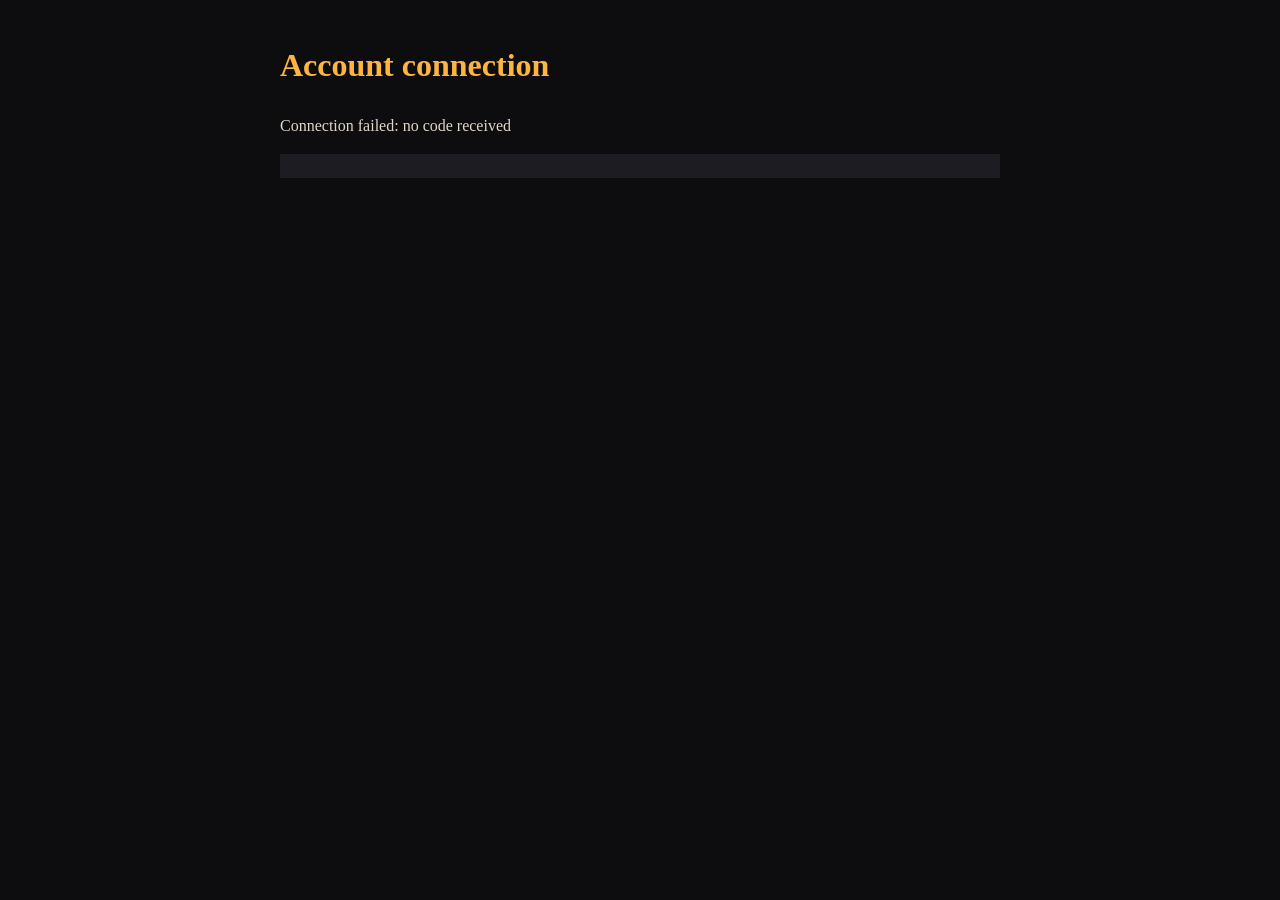
==== callback.html @ 15feadf8 "callback OAuth" ====
<!DOCTYPE html><html lang="en"><head><meta charset="utf-8"><meta name="viewport" content="width=device-width,initial-scale=1"><title>Connected - Creative Factory</title>
<style>body{font-family:Georgia,serif;max-width:720px;margin:40px auto;padding:0 20px;background:#0d0d10;color:#e1d7c8;line-height:1.6}h1{color:#ffb440}code{display:block;word-break:break-all;background:#1c1c22;padding:12px;margin:12px 0}</style></head><body>
<h1>Account connection</h1><p id="msg">Reading response...</p><code id="code"></code>
<script>
var p=new URLSearchParams(location.search);
if(p.get('code')){document.getElementById('msg').textContent='Connected. Copy this full address back to Creative Factory:';document.getElementById('code').textContent=location.href;}
else{document.getElementById('msg').textContent='Connection failed: '+(p.get('error_description')||p.get('error')||'no code received');}
</script></body></html>
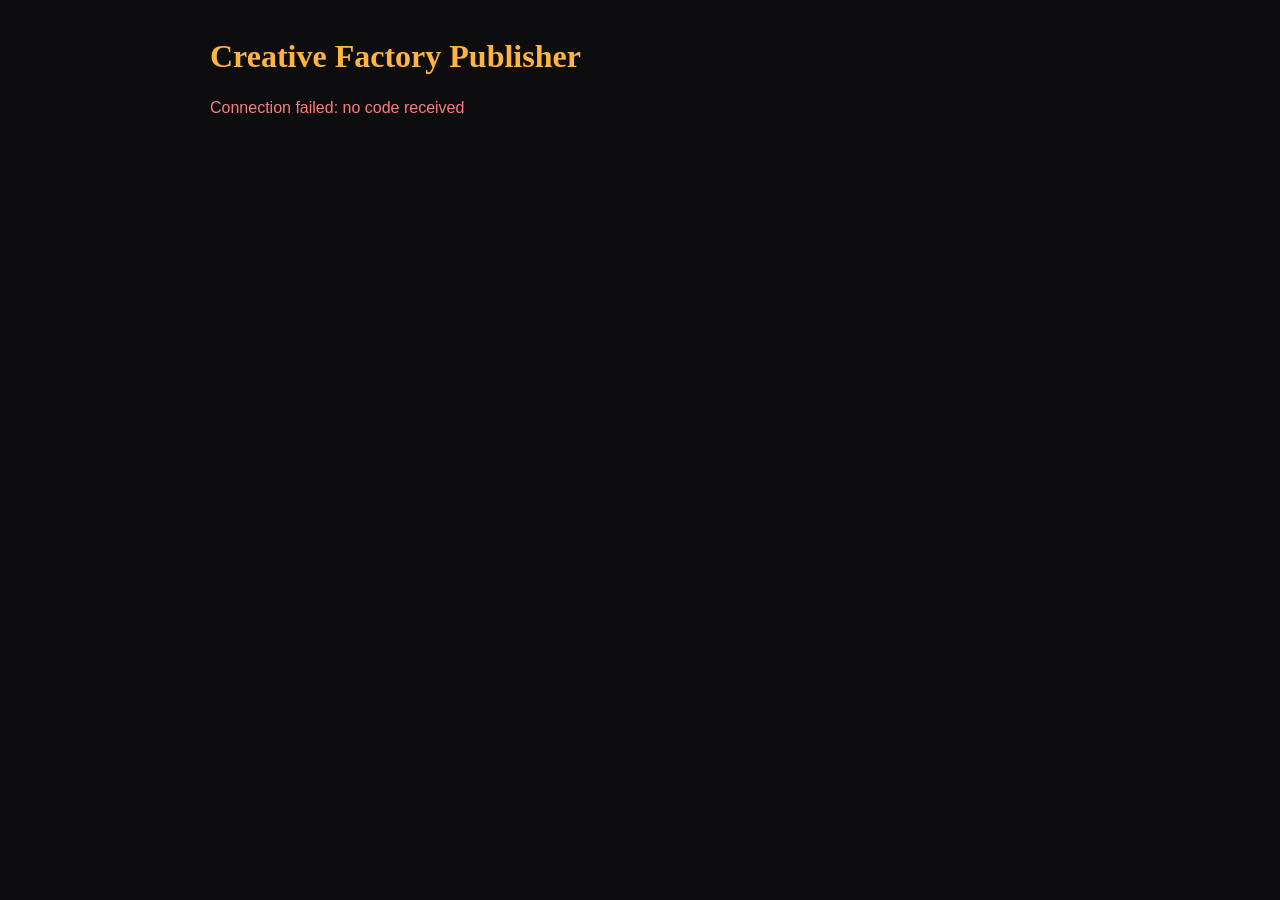
==== commit 30a15156: "Publisher UI" ====
--- a/callback.html
+++ b/callback.html
@@ -1,8 +1,12 @@
-<!DOCTYPE html><html lang="en"><head><meta charset="utf-8"><meta name="viewport" content="width=device-width,initial-scale=1"><title>Connected - Creative Factory</title>
-<style>body{font-family:Georgia,serif;max-width:720px;margin:40px auto;padding:0 20px;background:#0d0d10;color:#e1d7c8;line-height:1.6}h1{color:#ffb440}code{display:block;word-break:break-all;background:#1c1c22;padding:12px;margin:12px 0}</style></head><body>
-<h1>Account connection</h1><p id="msg">Reading response...</p><code id="code"></code>
+<!DOCTYPE html><html lang="en"><head><meta charset="utf-8"><meta name="viewport" content="width=device-width,initial-scale=1"><title>Connecting - Creative Factory</title><link rel="stylesheet" href="app.css"></head><body>
+<h1>Creative Factory Publisher</h1><p id="msg" class="muted">Finishing the connection...</p><code id="code" style="word-break:break-all"></code>
 <script>
-var p=new URLSearchParams(location.search);
-if(p.get('code')){document.getElementById('msg').textContent='Connected. Copy this full address back to Creative Factory:';document.getElementById('code').textContent=location.href;}
-else{document.getElementById('msg').textContent='Connection failed: '+(p.get('error_description')||p.get('error')||'no code received');}
+var p=new URLSearchParams(location.search),m=document.getElementById('msg');
+var st=sessionStorage.getItem('cf_state');
+if(!p.get('code')){m.textContent='Connection failed: '+(p.get('error_description')||p.get('error')||'no code received');m.className='err'}
+else if(st&&p.get('state')!==st){m.textContent='Connection failed: state mismatch';m.className='err'}
+else fetch('http://127.0.0.1:8765/api/tiktok/connect',{method:'POST',headers:{'Content-Type':'application/json'},body:JSON.stringify({url:location.href})})
+ .then(function(r){return r.json().then(function(b){if(!r.ok)throw new Error(b.detail);return b})})
+ .then(function(b){m.textContent='Connected: '+b.account+'. Going back...';m.className='ok';setTimeout(function(){location.href='app.html'},1800)})
+ .catch(function(e){m.textContent='Could not reach the connector ('+e.message+'). Copy this address into Creative Factory:';document.getElementById('code').textContent=location.href});
 </script></body></html>
--- a/app.css
+++ b/app.css
@@ -0,0 +1,9 @@
+body{font-family:-apple-system,Segoe UI,Helvetica,Arial,sans-serif;max-width:860px;margin:32px auto;padding:0 20px;background:#0d0d10;color:#e1d7c8;line-height:1.5}
+h1{color:#ffb440;font-family:Georgia,serif;margin-bottom:4px}h2{color:#ffb440;font-size:18px;margin-top:28px}
+.sub{color:#9a9184;margin-top:0}.card{background:#17171c;border:1px solid #2a2a31;border-radius:10px;padding:16px;margin:10px 0}
+button{background:#ffb440;color:#111;border:0;border-radius:8px;padding:10px 18px;font-weight:600;cursor:pointer;font-size:15px}
+button:disabled{opacity:.4;cursor:default}.row{display:flex;gap:12px;align-items:center;flex-wrap:wrap}
+.acc{display:flex;gap:10px;align-items:center}.acc img{width:36px;height:36px;border-radius:50%}
+.vid{border:1px solid #2a2a31;border-radius:8px;padding:10px 14px;cursor:pointer;min-width:150px}.vid.sel{border-color:#ffb440;background:#241d12}
+.muted{color:#9a9184;font-size:14px}.ok{color:#7bd88f}.err{color:#ff7b7b}#log{white-space:pre-wrap;font-family:Menlo,monospace;font-size:13px}
+select{background:#17171c;color:#e1d7c8;border:1px solid #2a2a31;border-radius:6px;padding:8px}
